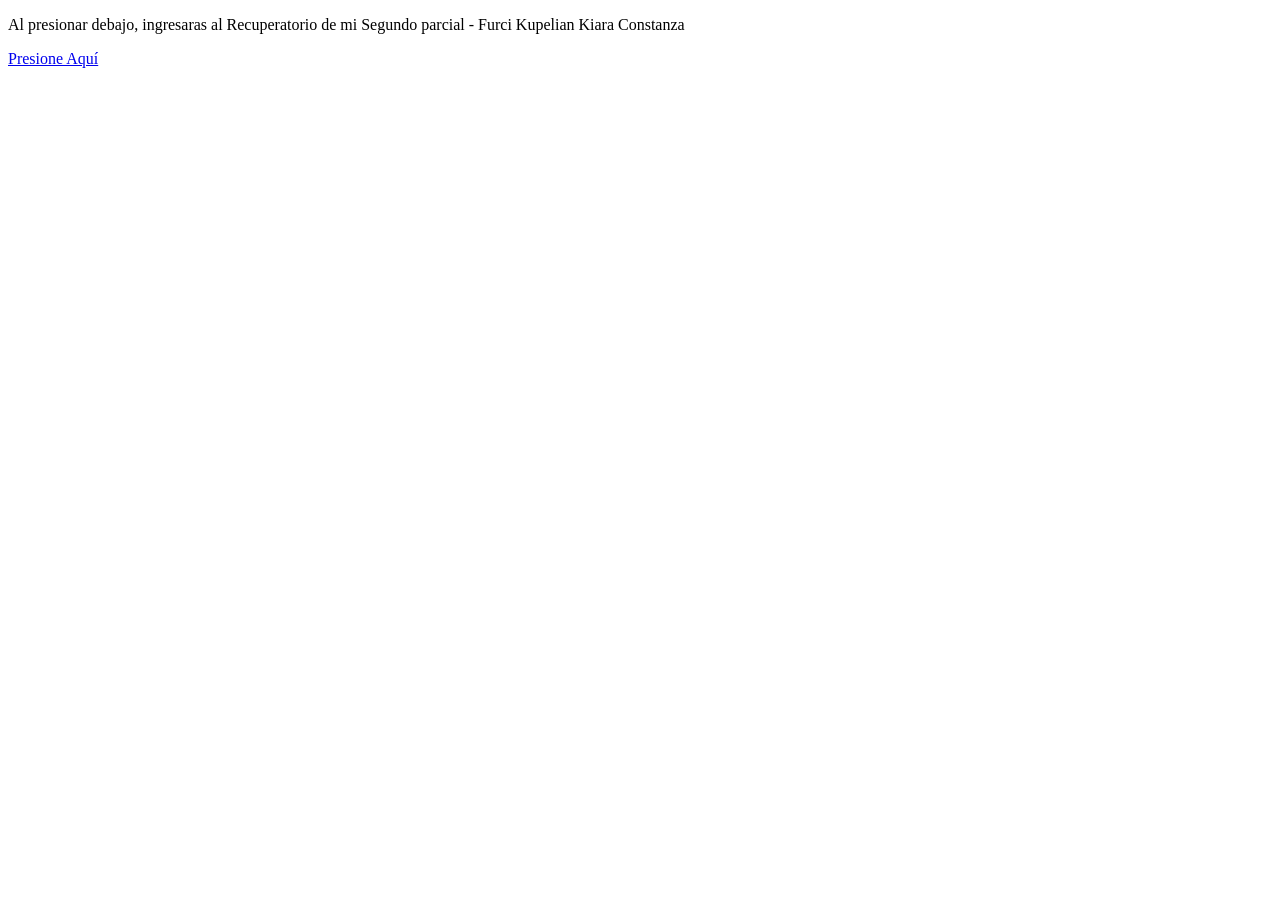
==== index.html @ c964e943 "Estructura HTML de Pages" ====
<!DOCTYPE html>
    <html lang="es">
        <head>
            <meta charset="UTF-8">
            <title>Pages - Segundo Parcial</title>
            <link rel="stylesheet" href="/parcial/css/estilospages.css">
        </head>
        <body>
            <main>
                <section>
                    <p>Al presionar debajo, ingresaras al Recuperatorio de mi Segundo parcial - Furci Kupelian Kiara Constanza</p>
                    <a href="/parcial/index.html">Presione Aquí</a>
                </section>
            </main>
        </body>
    </html>
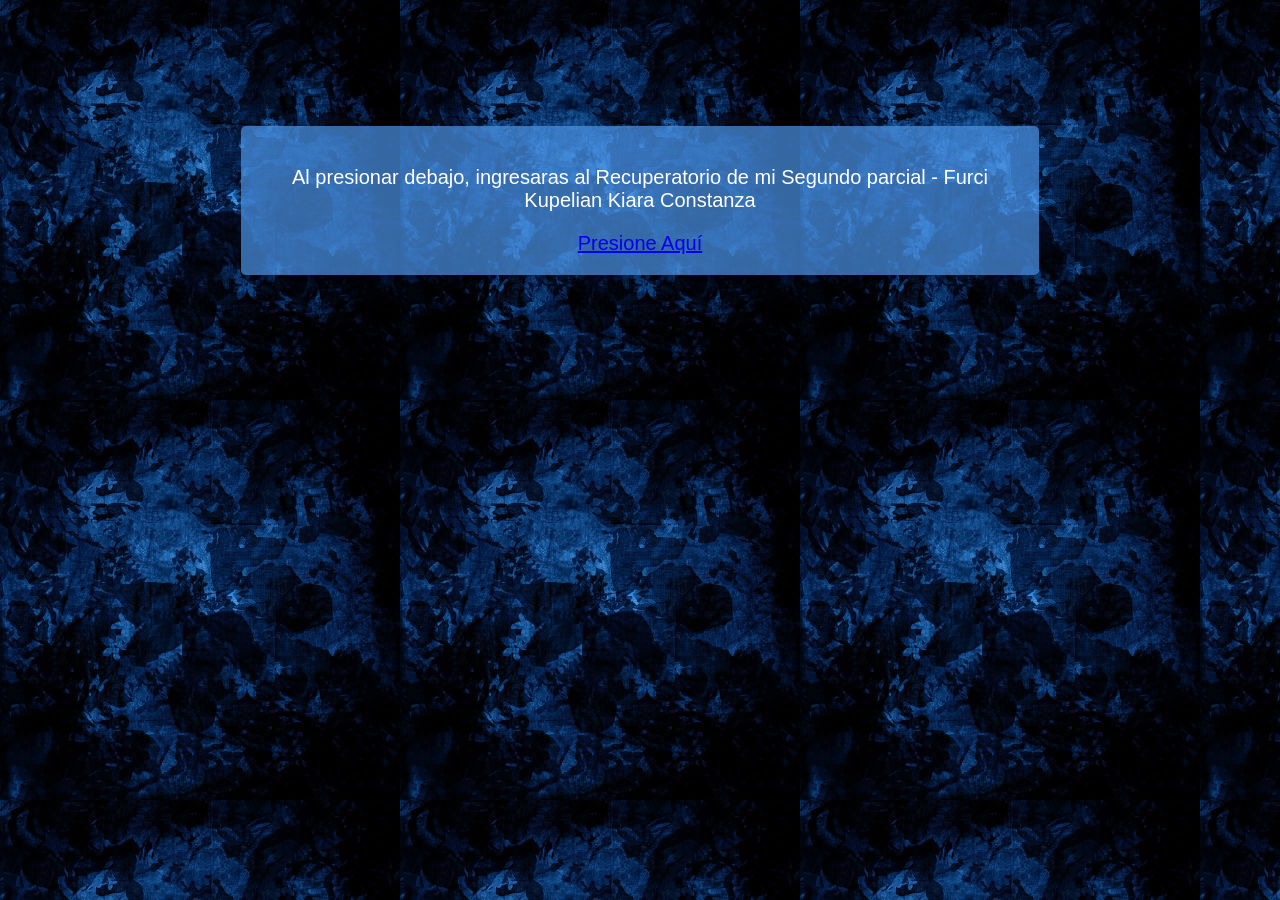
==== commit 27ae4dd1: "Pages terminado" ====
--- a/index.html
+++ b/index.html
@@ -3,14 +3,16 @@
         <head>
             <meta charset="UTF-8">
             <title>Pages - Segundo Parcial</title>
-            <link rel="stylesheet" href="/parcial/css/estilospages.css">
+            <link rel="stylesheet" href="parcial/css/estilospages.css">
         </head>
         <body>
             <main>
-                <section>
-                    <p>Al presionar debajo, ingresaras al Recuperatorio de mi Segundo parcial - Furci Kupelian Kiara Constanza</p>
-                    <a href="/parcial/index.html">Presione Aquí</a>
-                </section>
+                <div id="contenedor">
+                    <section>
+                        <p>Al presionar debajo, ingresaras al Recuperatorio de mi Segundo parcial - Furci Kupelian Kiara Constanza</p>
+                        <a href="parcial/index.html">Presione Aquí</a>
+                    </section>
+                </div>
             </main>
         </body>
     </html>
--- a/parcial/css/estilospages.css
+++ b/parcial/css/estilospages.css
@@ -0,0 +1,35 @@
+body {
+    background-image: url(../img/fondo-dos.jpg);
+    background-repeat: repeat;
+    background-size: 400px 400px;
+    font-family: 'Roboto', sans-serif;
+    color: white;
+    font-size: 20px;
+    text-align: center;
+    width: auto;
+    height: auto;
+}
+
+#contenedor {
+    background-color: rgba(76, 148, 231, 0.7);
+    width: 60%;
+    margin: 10% auto;
+    padding: 20px;
+    border-radius: 5px;
+}
+
+a {
+    text-align: center;
+}
+
+a:hover {
+    color: rgb(0, 45, 193);
+}
+
+a:active {
+    color: rgb(23, 71, 175);
+}
+
+a:visited {
+    color: rgb(194, 233, 255);
+}
